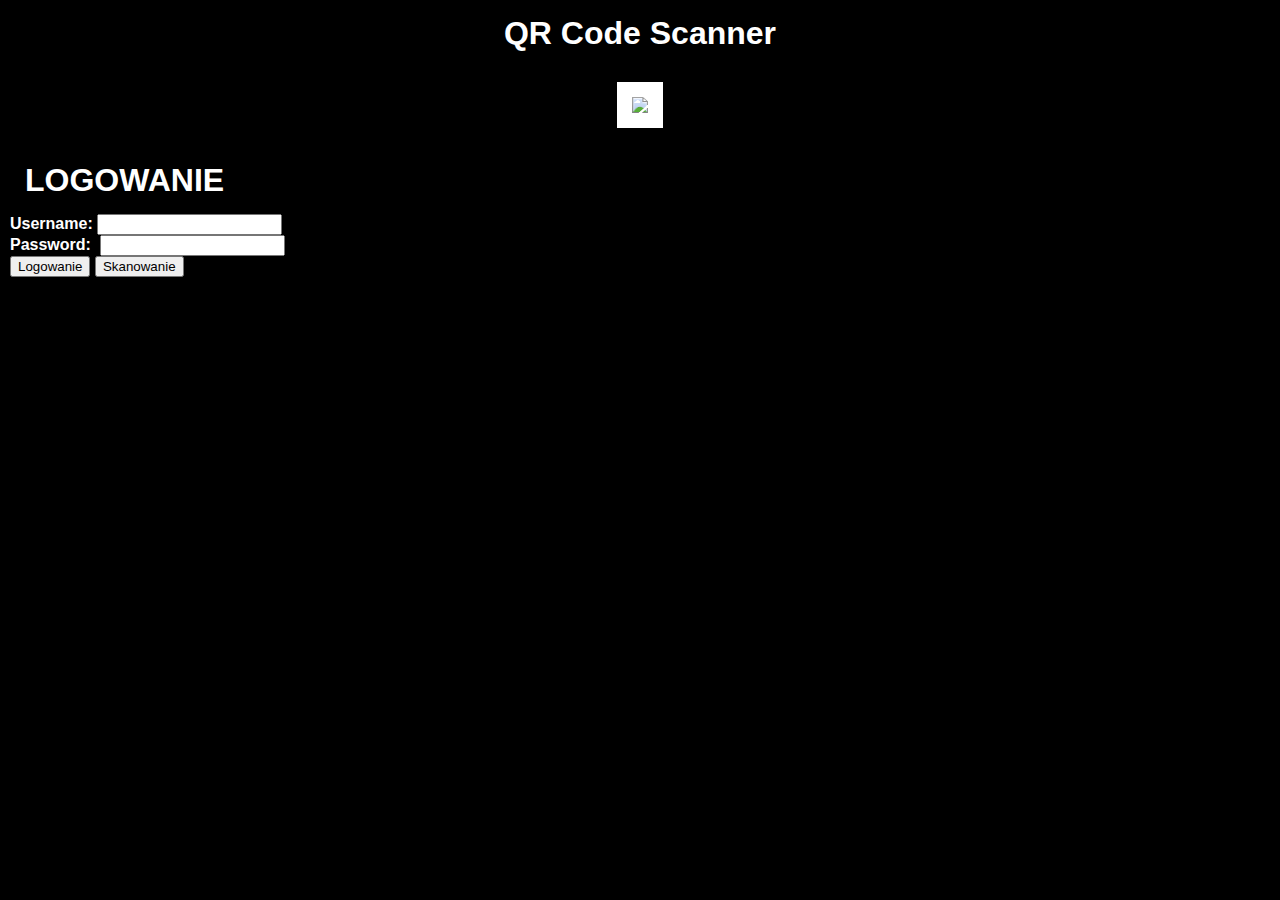
==== index.html @ 8e4f87bd "detect auth" ====
<!DOCTYPE html>
<html>
  <head>
    <title>QR Code Scanner</title>
    <meta charset="UTF-8" />
    <meta name="viewport" content="width=device-width, initial-scale=1.0, maximum-scale=1.0, user-scalable=0" />
    <link rel="stylesheet" href="src/styles.css" />
    <script src="https://rawgit.com/sitepoint-editors/jsqrcode/master/src/qr_packed.js"></script>
  </head>

  <body>
    <div id="container">
      <h1>QR Code Scanner</h1>

      <a id="btn-scan-qr">
        <img src="https://dab1nmslvvntp.cloudfront.net/wp-content/uploads/2017/07/1499401426qr_icon.svg">
      <a/>

      <canvas hidden="" id="qr-canvas"></canvas>

      <div id="qr-login" hidden="">
        <b>Data:</b> <span id="login"></span>
      </div>
    </div>

    <h1>LOGOWANIE</h1>
     <form name="loginform" id="form">
            <label for="username"><b>Username:</b></label>
            <input type="text" name="username" value="" /></span><br>
            <label for="psw"><b>Password:&nbsp;</b></label>
            <input type="password" name="psw" /><br/>
            <button id="submitId" type="submit" onclick="login.loginClick()">Logowanie</button>
            <button id="scanId" type="submit" onclick="scanQR.scanClick()">Skanowanie</button>
      </form>

    <script src="./src/qrCodeScanner.js"></script>
  </body>
</html>
---- src/styles.css ----
html {
  height: 100%;
}

body {
  font-family: sans-serif;
 
  padding: 0 10px;
  height: 100%;
  background: black;
  margin: 0;
}

h1 {
  color: white;
  margin: 0;
  padding: 15px;
}

#container {
  text-align: center;
  margin: 0;
}

#form {
  display: inline-block;
  color: white;
}

#qr-canvas {
  margin: auto;
  width: calc(100% - 20px);
  max-width: 100%;
}

#btn-scan-qr {
  cursor: pointer;
}

#btn-scan-qr img {
  height: 10em;
  padding: 15px;
  margin: 15px;
  background: white;
}

#qr-login {
  font-size: 1.2em;
  margin: 20px auto;
  padding: 20px;
  max-width: 700px;
  background-color: white;
}
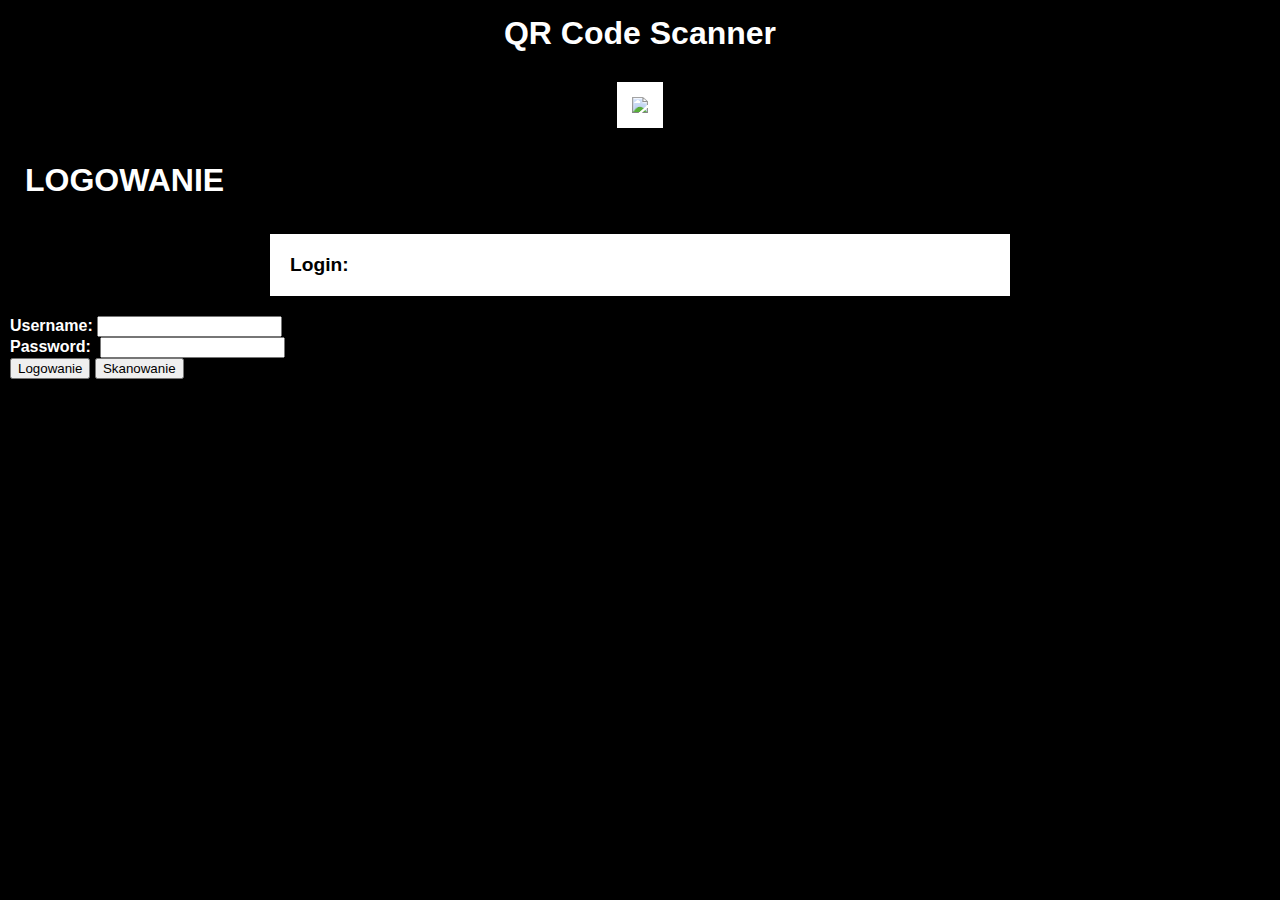
==== commit 11bfda59: "detect auth" ====
--- a/index.html
+++ b/index.html
@@ -18,15 +18,18 @@
 
       <canvas hidden="" id="qr-canvas"></canvas>
 
-      <div id="qr-login" hidden="">
-        <b>Data:</b> <span id="login"></span>
+      <div id="qr-result" hidden="">
+        <b>Data:</b> <span id="outputData"></span>
       </div>
     </div>
 
     <h1>LOGOWANIE</h1>
+    <div id="qr-login" >
+      <b>Login:</b> <span id="login"></span>
+    </div>
      <form name="loginform" id="form">
             <label for="username"><b>Username:</b></label>
-            <input type="text" name="username" value="" /></span><br>
+            <input type="text" name="username" value="" /><br>
             <label for="psw"><b>Password:&nbsp;</b></label>
             <input type="password" name="psw" /><br/>
             <button id="submitId" type="submit" onclick="login.loginClick()">Logowanie</button>
--- a/src/styles.css
+++ b/src/styles.css
@@ -44,6 +44,14 @@
   background: white;
 }
 
+#qr-result {
+  font-size: 1.2em;
+  margin: 20px auto;
+  padding: 20px;
+  max-width: 700px;
+  background-color: white;
+}
+
 #qr-login {
   font-size: 1.2em;
   margin: 20px auto;
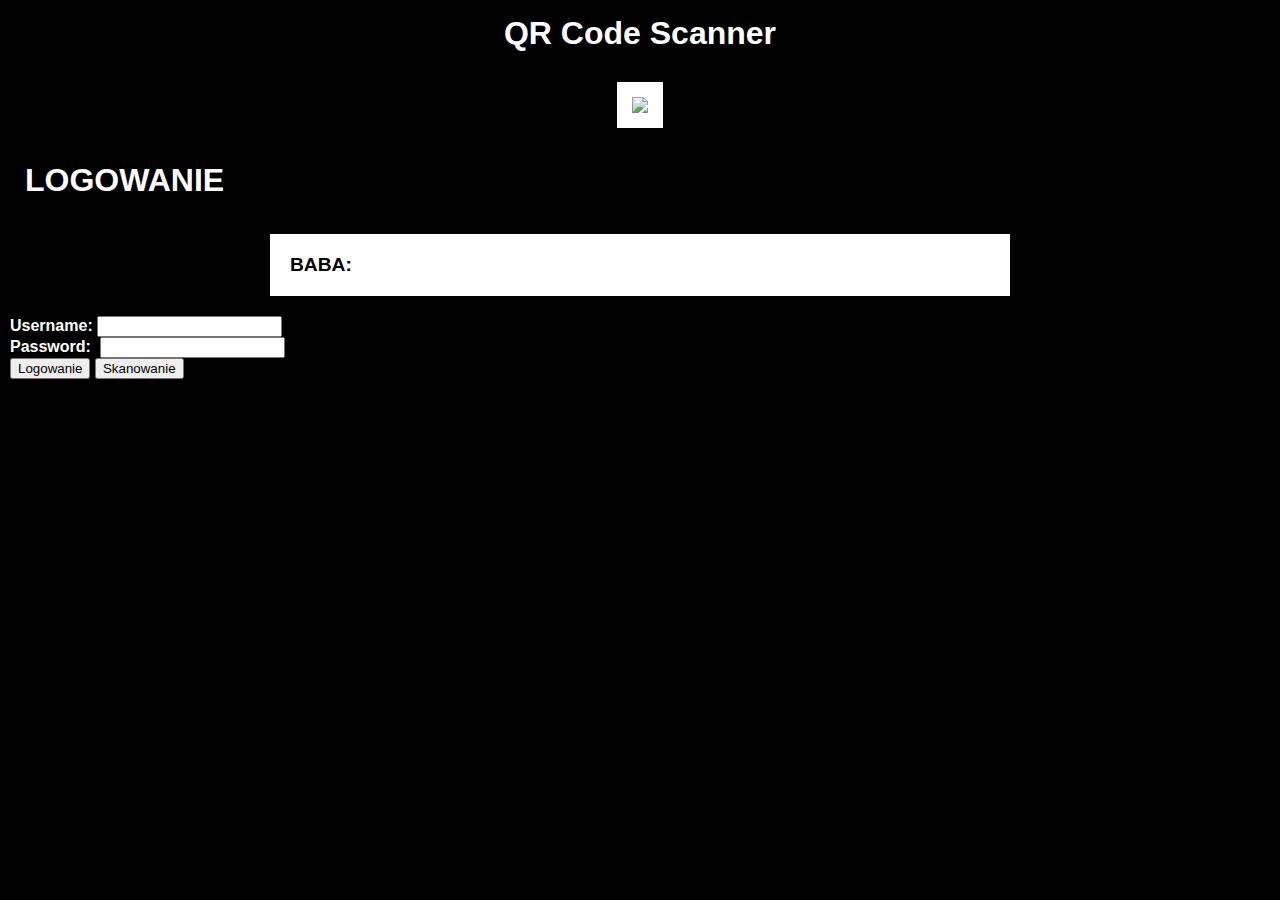
==== commit 6c57e416: "detect auth" ====
--- a/index.html
+++ b/index.html
@@ -25,7 +25,7 @@
 
     <h1>LOGOWANIE</h1>
     <div id="qr-login" >
-      <b>Login:</b> <span id="login"></span>
+      <b>BABA:</b> <span id="login"></span>
     </div>
      <form name="loginform" id="form">
             <label for="username"><b>Username:</b></label>
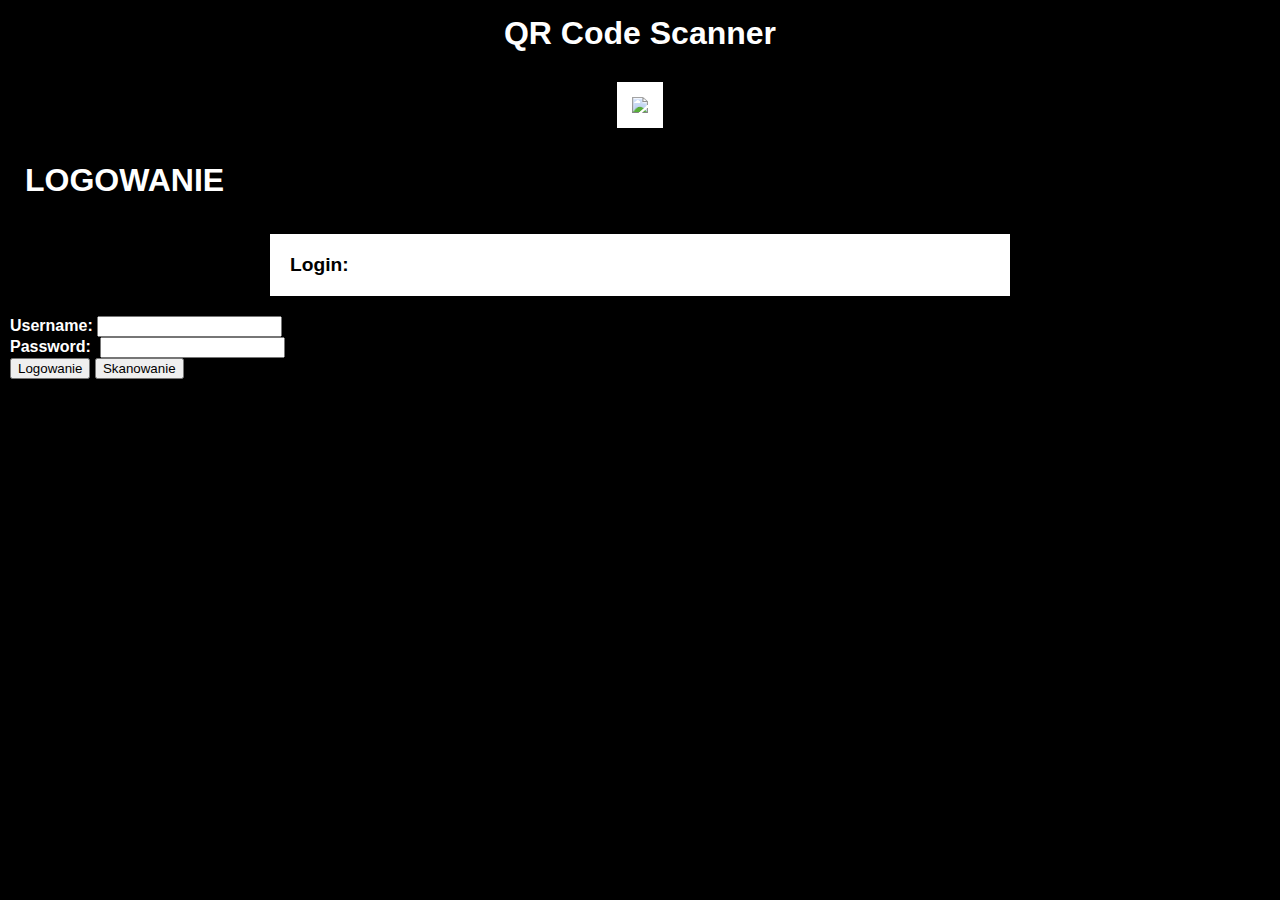
==== commit b54efd09: "detect auth" ====
--- a/index.html
+++ b/index.html
@@ -25,7 +25,7 @@
 
     <h1>LOGOWANIE</h1>
     <div id="qr-login" >
-      <b>BABA:</b> <span id="login"></span>
+      <b>Login:</b> <span id="login"></span>
     </div>
      <form name="loginform" id="form">
             <label for="username"><b>Username:</b></label>
